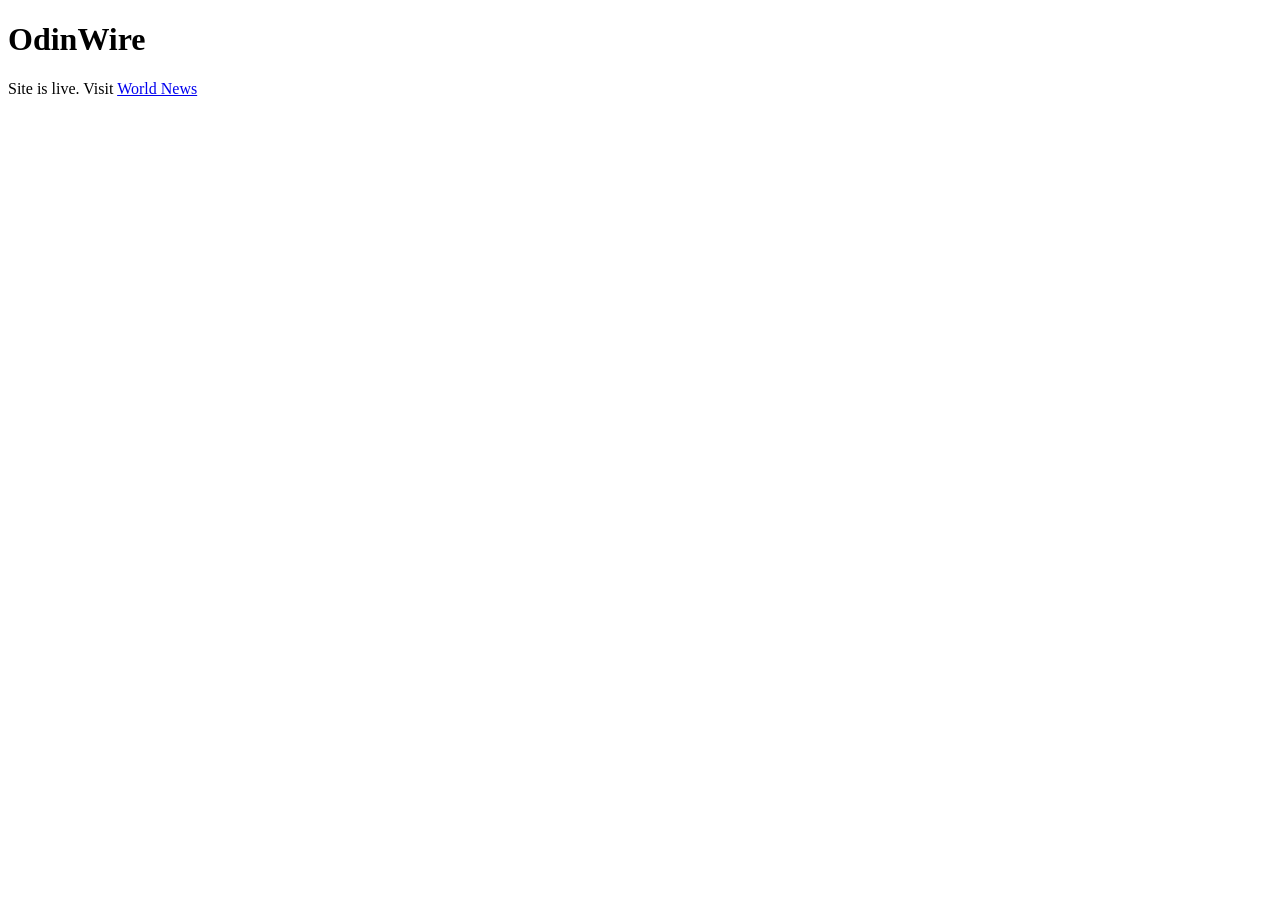
==== index.html @ 3d52a5a3 "v0.2.0 v0.2.0 — Initial OdinWire deployment  - Added /index.html homepage - Added /news/world.html (" ====
<!DOCTYPE html>
<html>
<head>
    <meta charset="UTF-8">
    <title>OdinWire</title>
</head>
<body>
    <h1>OdinWire</h1>
    <p>Site is live. Visit <a href="/news/world.html">World News</a></p>
</body>
</html>
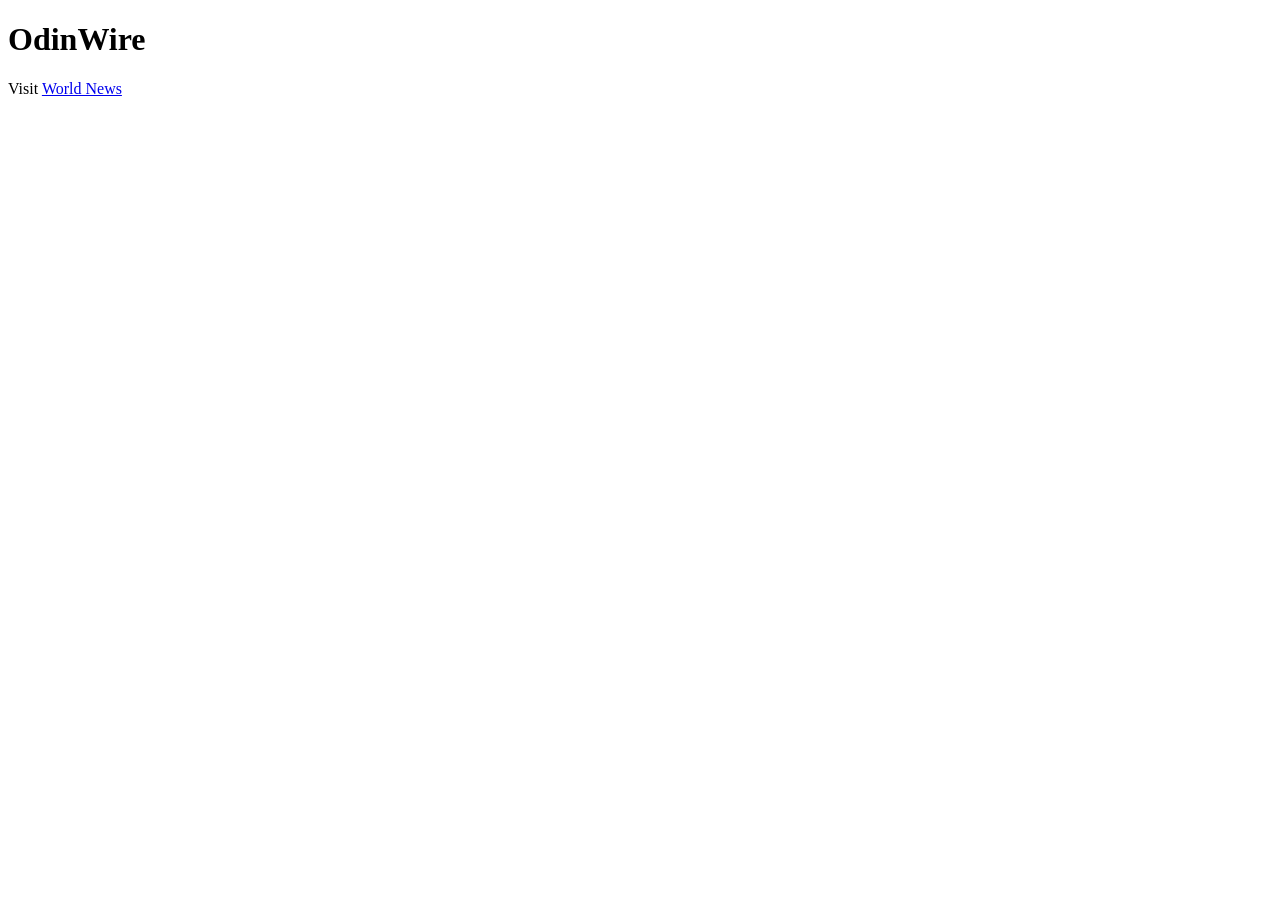
==== commit de7f6bc3: "Update index.html" ====
--- a/index.html
+++ b/index.html
@@ -1,11 +1,11 @@
 <!DOCTYPE html>
-<html>
+<html lang="en">
 <head>
     <meta charset="UTF-8">
     <title>OdinWire</title>
 </head>
 <body>
     <h1>OdinWire</h1>
-    <p>Site is live. Visit <a href="/news/world.html">World News</a></p>
+    <p>Visit <a href="/news/world.html">World News</a></p>
 </body>
 </html>
